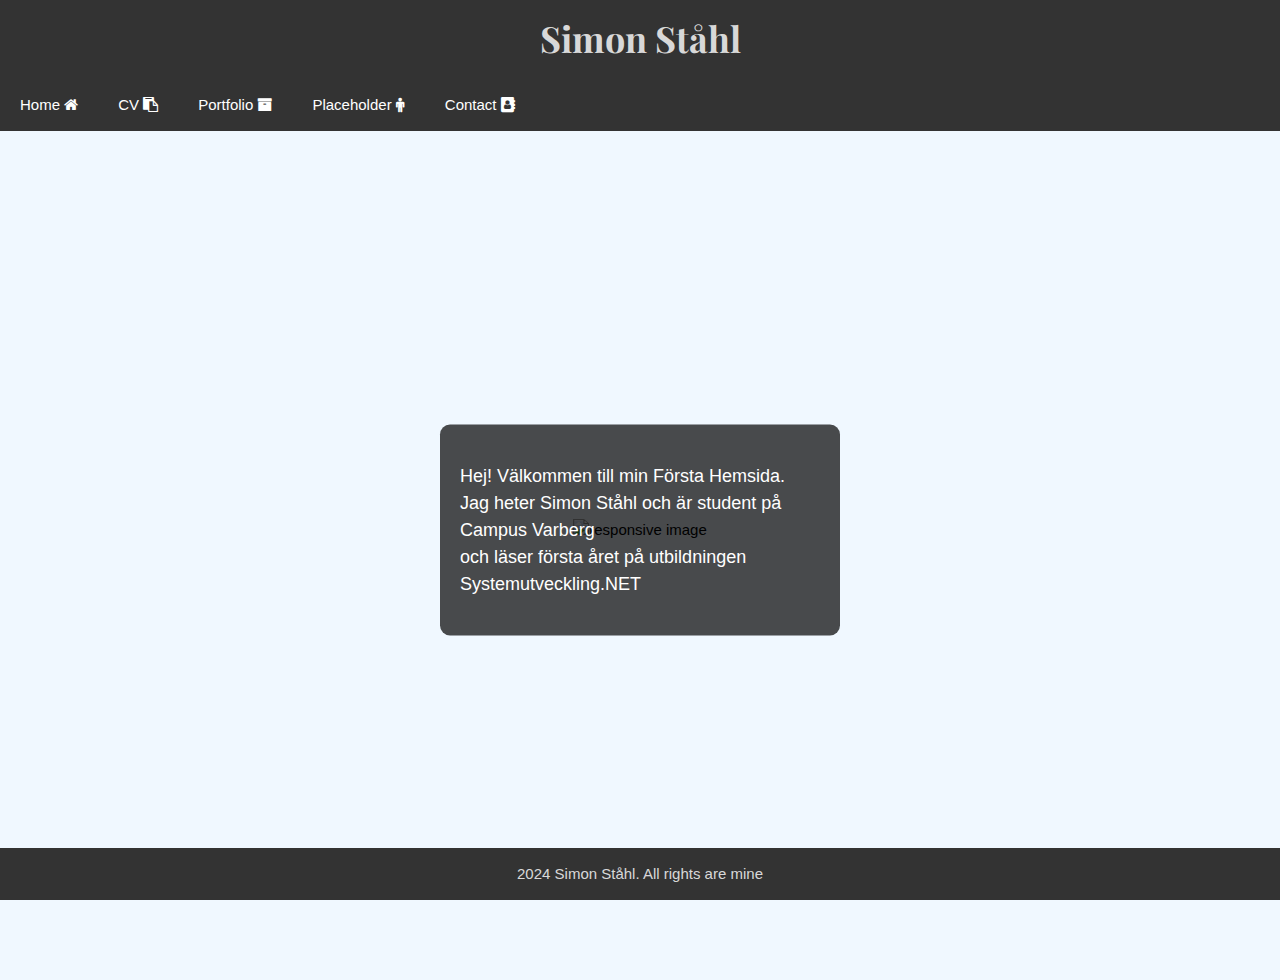
==== Index.html @ ac635e31 "first commit" ====
<!DOCTYPE html>
<html lang="en">
<head>
    <meta charset="UTF-8">
    <meta name="viewport" content="width=device-width, initial-scale=1.0">
    <title>CV Simon Ståhl</title>
    <link rel="stylesheet" href="CSS/Style.CSS">
    <link rel="stylesheet" href="https://www.w3schools.com/w3css/4/w3.css">
    <link rel="stylesheet" href="https://cdnjs.cloudflare.com/ajax/libs/font-awesome/4.7.0/css/font-awesome.min.css">
    <link rel="preconnect" href="https://fonts.googleapis.com">
    <link rel="preconnect" href="https://fonts.gstatic.com" crossorigin>
    <link href="https://fonts.googleapis.com/css2?family=Montserrat:ital,wght@0,100..900;1,100..900&family=Playfair+Display:ital,wght@0,400..900;1,400..900&family=Roboto+Condensed:ital,wght@0,100..900;1,100..900&display=swap" rel="stylesheet">
    
    
</head>
<body>
    <header>
        <h1>Simon Ståhl</h1>
    </header>
        <nav class="navbar">
            <a href="Index.html">Home <i class="fa fa-home"></i></a>
            <a href="About-me.html">CV <i class="fa fa-clipboard"></i></a>
            <a href="Portfolio.html">Portfolio <i class="fa fa-archive"></i></a>
            <a href="placeholder.html">Placeholder <i class="fa fa-male"></i></a> 
            <a href="contact.html">Contact <i class='fa fa-address-book'></i></a>
        </nav>
    <div class="indexBGP">
        <img src="image\bakgrund index.jpg" alt="responsive image">
        <div class="overlay">
            <p>Hej! Välkommen till min Första Hemsida.<br> Jag heter Simon Ståhl och är student på Campus Varberg <br>och läser första året på utbildningen Systemutveckling.NET</p>
        </div>
    </div>

    <footer class="footer">
        <p>2024 Simon Ståhl. All rights are mine</p>
    </footer>
</body>
</html>
---- CSS/Style.CSS ----
.navbar {
    background-color: #333;
    overflow: hidden;
    position: absolute; 
    top: 80px; 
    left: 0;
    width: 100%;
    z-index: 999;
}

.navbar a {
    float: left;
    display: block;
    color: white;
    text-align: center;
    padding: 14px 20px;
    text-decoration: none;
}

.navbar a:hover {
    background-color: #ddd;
    color: black;
}
body{
    font-family: Arial, Helvetica, sans-serif;
    background-color: aliceblue;
    position: relative;
    width: 100%;
    height: 100vh;
    overflow: hidden;
}

header {
    background-color: #333;
    color: rgba(255, 255, 255, 0.822);
    text-align: center;
    padding: 1px;
    height: 80px;
    position: relative; 
    z-index: 999;
}
header h1{
    font-family: "Playfair Display", serif;
    font-optical-sizing: auto;
    font-weight: 700;
    font-style: normal;
}
.project h2{
    font-family: "Titillium Web", sans-serif;
    font-weight: 600;
    font-style: normal;
}

.contact-container {
    display: flex;
    justify-content: center;
    align-items: center;
    height: 100vh;
    background-color: #f3f4f6;
}

.contact-info {
    padding: 30px;
    background-color: #ffffff;
    border-radius: 10px;
    text-align: center;
}

.contact-info h2 {
    margin-bottom: 20px;
    font-size: 24px;
    color: #333333;
}

.contact-info ul {
    list-style: none;
    padding: 0;
}

.contact-info ul li {
    margin-bottom: 15px;
    font-size: 18px;
    color: #555555;
}

.contact-info ul li i {
    margin-right: 10px;
    color: #007bff;
}

.social-links a {
    margin: 0 5px;
    color: #007bff;
}

.contact-image {
    margin-left: 50px;
}

.contact-image img {
    width: 300px;
    border-radius: 10px;
}

.footer {
    padding: 0px;
    text-align: center;
    background-color: #333; 
    position: absolute;
    z-index: 999;
    bottom: 0;
    width:100%;
    color: rgba(255, 255, 255, 0.822)
}

.container-column {
    display: flex;
    height: 100%;
    margin-top: 80px;
}
.left-column {
    width: 30%;
    background-color: #f1f1f1;
    border-radius: 20px;
    margin: 5px;
    padding: 10px;
    float: left;
}

.right-column {
    display: flex;
    flex-direction: column; 
    width: 70%; 
    
}

.right-top-column,
.right-lower-column {
    flex-grow: 1;
    background-color: #f0f0f0;
    border-radius: 10px;
    margin: 5px;
    padding: 10px;
    font-family: "Montserrat", sans-serif;
    font-optical-sizing: auto;
    font-weight: 450;
    font-style: normal;
}
.right-top-column h2,
.right-lower-column h2,
.left-column h3{
    font-family: "Roboto Condensed", sans-serif;
    font-optical-sizing: auto;
    font-weight: 500;
    font-style: normal;
}

.indexBGP {
    position: relative;
    width: 100%;
    height: 100vh;
    background-image: url('image\bakgrund index.jpg'); 
    background-position: center; 
    background-size:auto; 
    display: flex;
    justify-content: center;
    align-items: center;
    z-index: 1;

}

.overlay {
    position: absolute;
    top: 50%;
    left: 50%;
    transform: translate(-50%, -50%);
    width: 80%; 
    max-width: 400px; 
    height: auto; 
    padding: 20px; 
    background-color: rgba(0, 0, 0, 0.7); 
    color: white; 
    display: flex;
    justify-content: center;
    align-items: center;
    border-radius: 10px;
    z-index: 1;
}

.overlay p {
    font-size: 18px; 
}

.profile{
    position: relative;
    width: 100%;
}
.profile img{
    height: 60%;
    max-width: 60%;
    display: inline-block;
}

.progress-bar1, .progress-bar2, .progress-bar3{
    width: 50%;
    background-color: #f0f0f0;
    border: 2px solid #ccc;
    border-radius: 5px;
    position: relative;
}
.progress1{
    height: 20px;
    width: 60%;
    background-color: #77be35;

}
.progress2{
    height: 20px;
    width: 40%;
    background-color: #77be35;

}
.progress3{
    height: 20px;
    width: 60%;
    background-color: #77be35;

}

.progress-text1{
    position: absolute;
    top: 50%;
    left: 50%;
    transform: translate(-50%, -50%);
    color: rgb(0, 0, 0);
    font-family: Cambria, Cochin, Georgia, Times, 'Times New Roman', serif;
}
.progress-text2{
    position: absolute;
    top: 20%;
    left: 20%;
    transform: translate(-30%, -30%);
    color: rgb(0, 0, 0);
}

.left-column p{
    font-family: 'Lucida Sans', 'Lucida Sans Regular', 'Lucida Grande', 'Lucida Sans Unicode', Geneva, Verdana, sans-serif;
    
}

.portfolio {
    display: flex;
    justify-content: space-around;
    flex-wrap: wrap;
    margin-top: 80px;
} 
.project {
    margin: 20px;
    text-align: left;
    position: relative; /* Lägg till relativ position för att placera knappen */
}

.project img {
    width: auto;
    height: 200px;
}

.info-btn {
    padding: 10px 20px;
    background-color: #007bff;
    color: #fff;
    border: none;
    cursor: pointer;
    border-radius: 5px;
    position: absolute; /* Gör positionen absolut för att placera den under bilden */
    bottom: 10px; /* Justera bottenmarginalen */
    left: 8%; /* Centrera knappen horisontellt */
    transform: translateY(5%); /* Centrera knappen horisontellt */
}

.info-btn:hover {
    color: black;
    text-decoration: none;
}

.modal-background {
    display: none;
    position: fixed;
    z-index: 1;
    left: 0;
    top: 0;
    width: 100%;
    height: 100%;
    background-color: rgba(0, 0, 0, 0.5);
}

.modal-content {
    display: none;
    position: fixed;
    z-index: 2;
    top: 50%;
    left: 50%;
    transform: translate(-50%, -50%);
    background-color: #fefefe;
    padding: 20px;
    border: 1px solid #888;
    width: 60%; /* Anpassa bredden efter behov */
    max-width: 600px; /* Maximal bredd för att undvika alltför breda modaler */
}

.close-btn {
    position: absolute;
    top: 10px;
    right: 10px;
    color: #aaa;
    font-size: 28px;
    font-weight: bold;
    cursor: pointer;
}

.close-btn:hover {
    color: black;
    text-decoration: none;
}

#modal1-checkbox:checked + .modal .modal-background,
#modal1-checkbox:checked + .modal .modal-content,
#modal2-checkbox:checked + .modal .modal-background,
#modal2-checkbox:checked + .modal .modal-content,
#modal3-checkbox:checked + .modal .modal-background,
#modal3-checkbox:checked + .modal .modal-content
{
    display: block;
}

#modal1-checkbox, #modal2-checkbox, #modal3-checkbox{
    display: none;
}

.project img{
    width: auto;
    height: 200px;
}

.random-text{
    width: 30%;
    background-color: #a73535;
    border-radius: 20px;
    margin: 5px;
    padding: 10px;
    float: left;
    margin-top: 80px;
}

@media screen and (max-width: 768px) {
    /* Stilar för mindre skärmar (mobil) */
    .overlay {
        width: 90%;
        max-width: none;
        padding: 10px;
    }

    .overlay p {
        font-size: 16px;
    }

    .contact-container {
        flex-direction: column;
    }

    .contact-info {
        margin-bottom: 30px;
    }

    .contact-image {
        margin-left: 0;
    }

    .contact-image img {
        width: 200px;
    }

    .indexBGP {
        flex-direction: column;
    }

    .navbar {
        position: fixed;
        top: 80px; 
    }

    .navbar a {
        padding: 10px 20px;
        font-size: 14px;
        color: white;
        text-decoration: none;
    }

    .navbar a:hover {
        background-color: #ddd;
        color: black;
    }
}
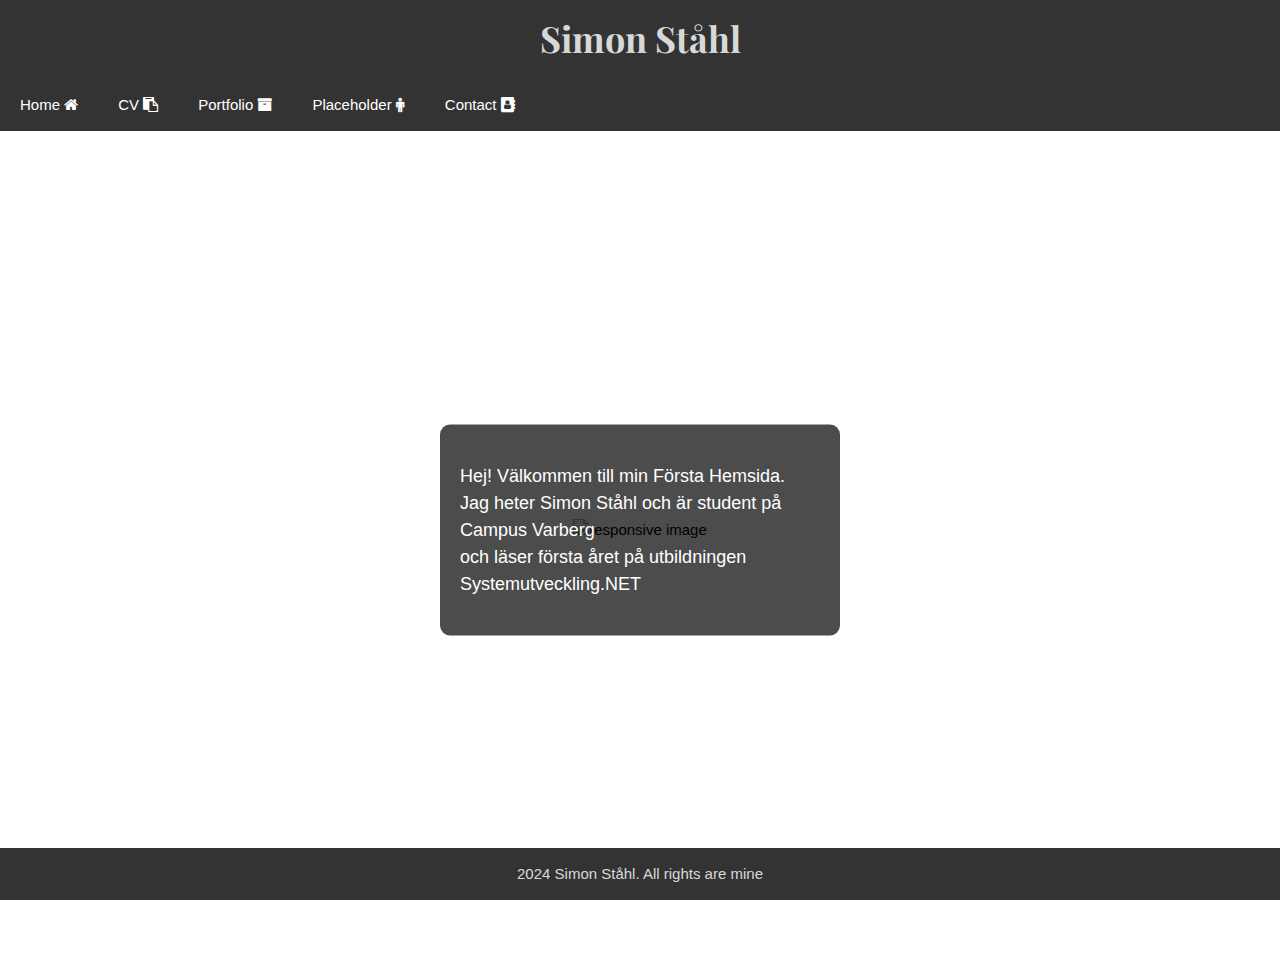
==== commit c9e4b38b: "städat upp i koden." ====
--- a/Index.html
+++ b/Index.html
@@ -26,9 +26,9 @@
         </nav>
     <div class="indexBGP">
         <img src="image\bakgrund index.jpg" alt="responsive image">
-        <div class="overlay">
-            <p>Hej! Välkommen till min Första Hemsida.<br> Jag heter Simon Ståhl och är student på Campus Varberg <br>och läser första året på utbildningen Systemutveckling.NET</p>
-        </div>
+            <div class="overlay">
+                <p>Hej! Välkommen till min Första Hemsida.<br> Jag heter Simon Ståhl och är student på Campus Varberg <br>och läser första året på utbildningen Systemutveckling.NET</p>
+            </div>
     </div>
 
     <footer class="footer">
--- a/CSS/Style.CSS
+++ b/CSS/Style.CSS
@@ -23,7 +23,6 @@
 }
 body{
     font-family: Arial, Helvetica, sans-serif;
-    background-color: aliceblue;
     position: relative;
     width: 100%;
     height: 100vh;
